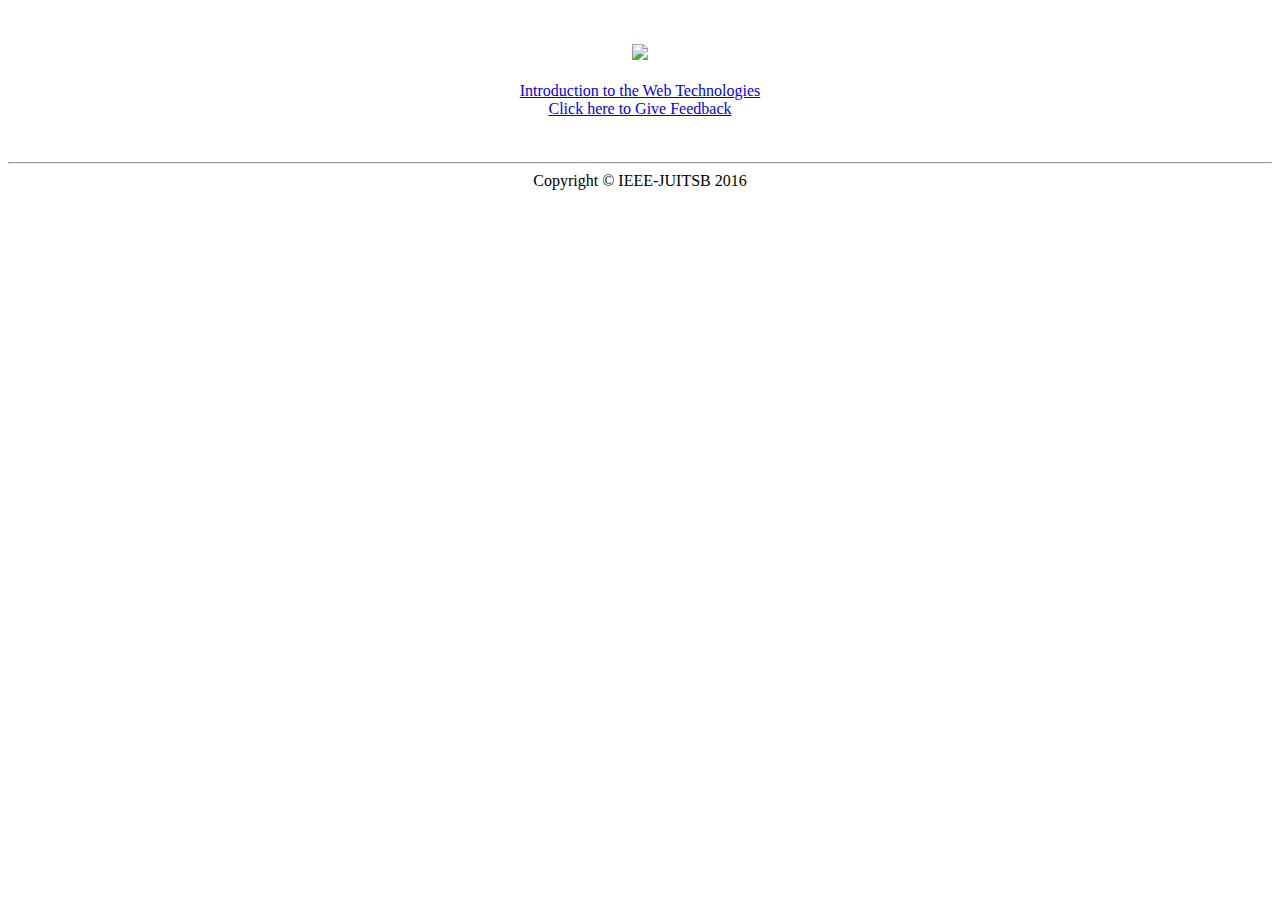
==== index.html @ dab79c4e "Initial Index.html updated" ====
<!DOCTYPE html>
<html >
  <head>
    <meta charset="UTF-8">
    <title>IEEE Intro Site</title>
    
    
    
    
        <link rel="stylesheet" href="css/style.css">

    
    
    
  </head>

  <body>

    <CENTER><BR><BR>
  <IMG src="http://robotsapp.spectrum.ieee.org/ieeelogo6.png"> <BR><BR>
    <A href="https://bashcloud.github.io/webintro" target="_blank">
  <DIV class="button" id="presentation">Introduction to the Web Technologies</DIV></A>
       <A href="https://dhriti2.typeform.com/to/yI2u8y" target="_blank">
    <DIV class="button" id="feedback">Click here to Give Feedback</DIV></A>
    <BR><BR>
    <DIV id="footer"> <HR>Copyright &#xA9; IEEE-JUITSB 2016</DIV>
</CENTER>
    
    
    
    
    
  </body>
</html>
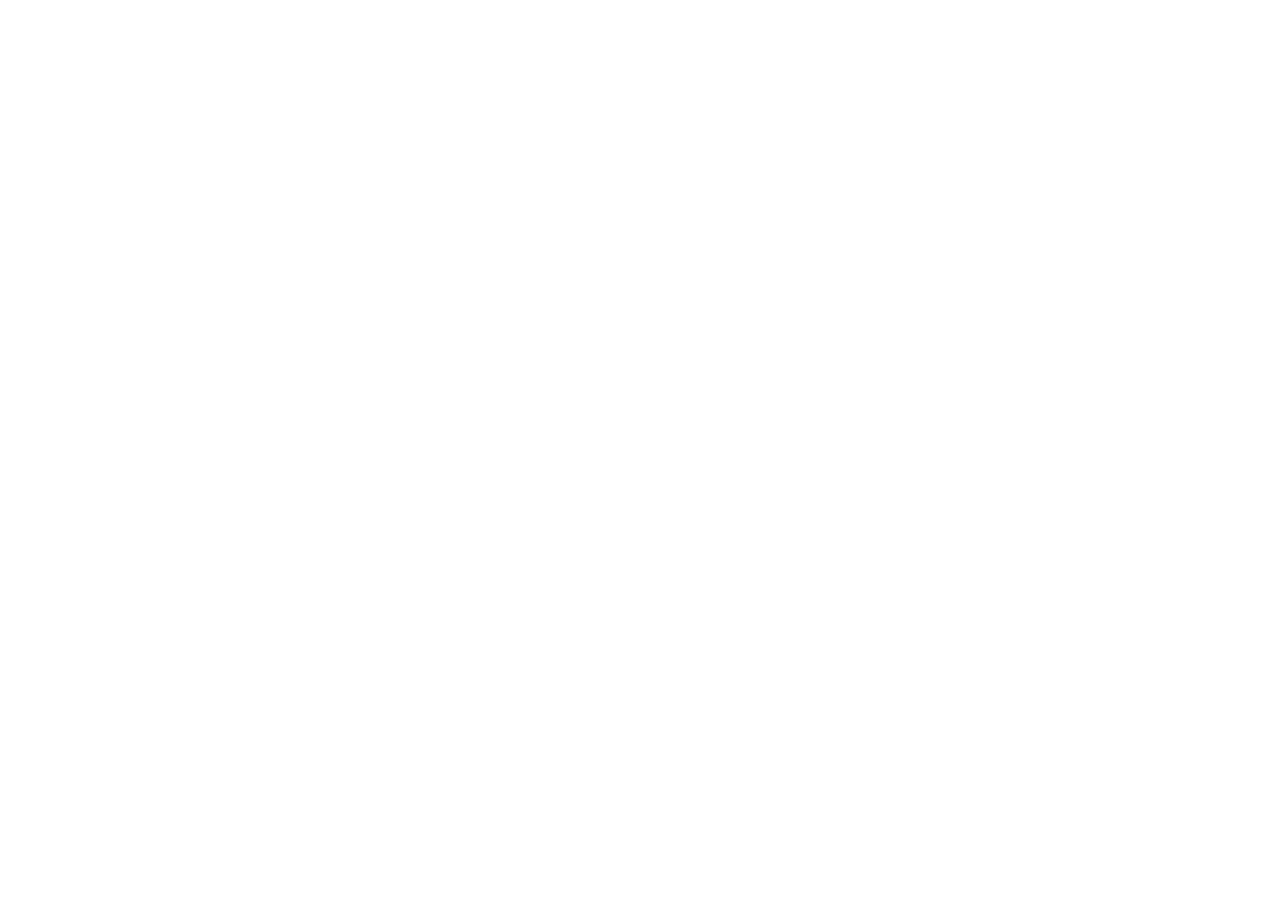
==== commit 7b5aad14: "Home redirected to old website" ====
--- a/index.html
+++ b/index.html
@@ -2,33 +2,12 @@
 <html >
   <head>
     <meta charset="UTF-8">
+    <meta http-equiv="refresh" content="0; URL='http://www.ieee-juit.com/'" />
     <title>IEEE Intro Site</title>
-    
-    
-    
-    
-        <link rel="stylesheet" href="css/style.css">
-
-    
-    
-    
+        <link rel="stylesheet" href="style.css">
   </head>
 
   <body>
 
-    <CENTER><BR><BR>
-  <IMG src="http://robotsapp.spectrum.ieee.org/ieeelogo6.png"> <BR><BR>
-    <A href="https://bashcloud.github.io/webintro" target="_blank">
-  <DIV class="button" id="presentation">Introduction to the Web Technologies</DIV></A>
-       <A href="https://dhriti2.typeform.com/to/yI2u8y" target="_blank">
-    <DIV class="button" id="feedback">Click here to Give Feedback</DIV></A>
-    <BR><BR>
-    <DIV id="footer"> <HR>Copyright &#xA9; IEEE-JUITSB 2016</DIV>
-</CENTER>
-    
-    
-    
-    
-    
   </body>
 </html>
--- a/style.css
+++ b/style.css
@@ -0,0 +1,35 @@
+body{
+  background-color:#171717;
+  color:e7e7e7;
+}
+a{
+  text-decoration:none;
+  color:#fff;
+  font-weight:bold;
+}
+.button{
+  margin:40px;
+  padding:20px;
+  color:fff;
+  width:400px;
+}
+HR{
+  width:100px;
+}
+#presentation{
+  background-color:#E80;
+}
+#presentation:hover{
+  background-color:#CC6A19;
+}
+#feedback{
+  background-color:#13C300;
+}
+#feedback:hover{
+  background-color:#22A714;
+}
+#footer{
+  bottom:50px;
+  color:#fff;
+  font-size:13px;
+}